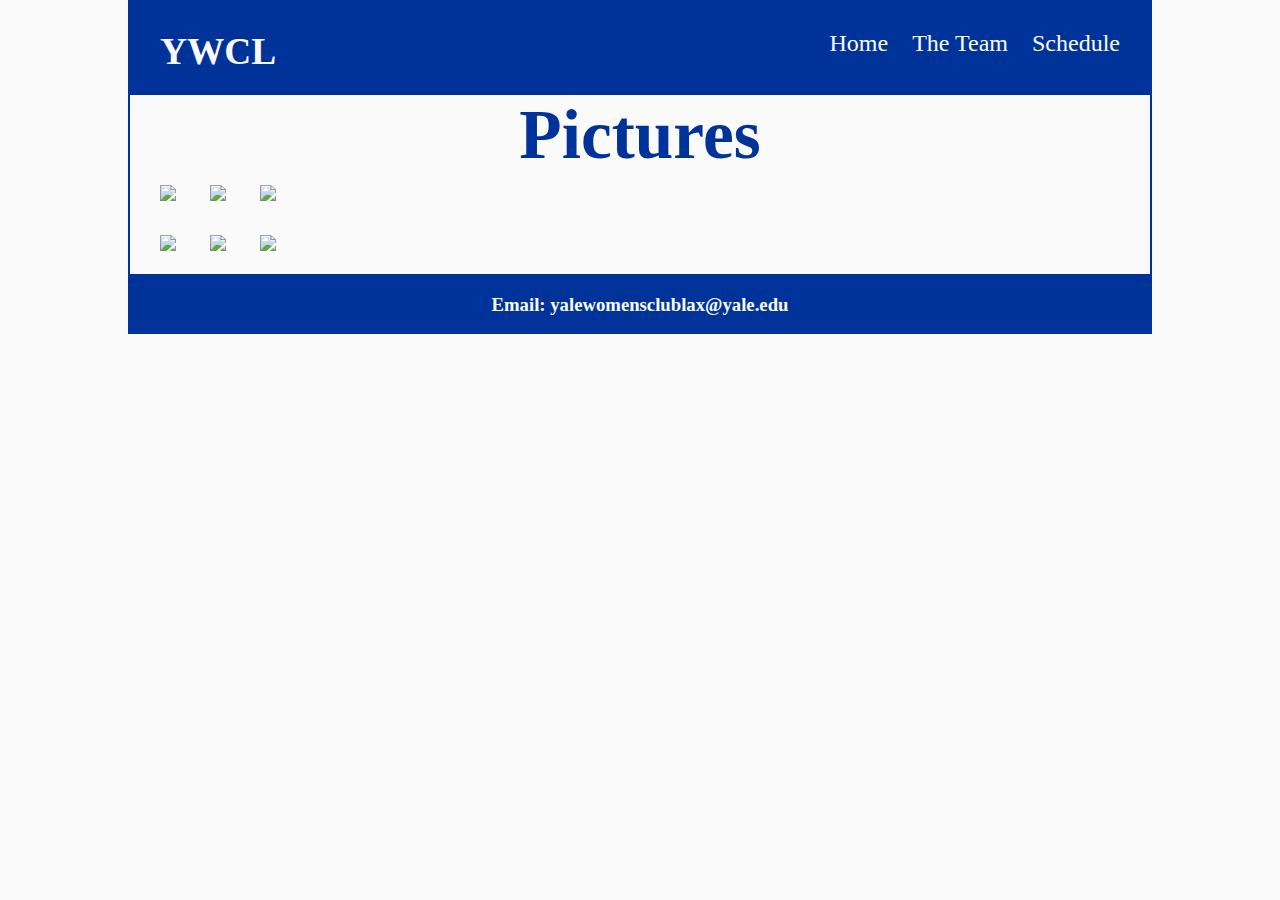
==== pictures.html @ 045c4e9c "layout, link logo, new event" ====
<!DOCTYPE html>
  <head>
    <title>Schedule</title>
    <link rel="stylesheet" href="./stylesheets/style.css">
  </head>
  <body>
   <div class="page-header">
   		<div class="header-text">
			<h1><a href="./index.html" class="YWCL">YWCL</a></h1>
			<p>
				<a href="./index.html" class="nav">Home</a>
				<a href="./team.html" class="nav">The Team</a>
				<a href="./schedule.html" class="nav">Schedule</a>
			</p>
		</div>
	</div>
	<div class="page-headline">
		<h1>Pictures</h1>
	</div>
	<div class="picture-box">
		<div class="top-row">
			<img class="first-pics" src="./images/girls.jpg">
			<img class="first-pics" src="./images/rachelandjulie.jpg">
			<img class="end-pics" src="./images/catch.jpg">
		</div>

		<div class="second-row">
			<img class="first-pics" src="./images/action.jpg">
			<img class="first-pics" src="./images/running.jpg">
			<img class="end-pics" src="./images/captains.jpg">
		</div>
	</div>
	<div class="bottom-section">
		<h3>Email: yalewomensclublax@yale.edu</h3>
	</div>
  </body>
</html>
---- stylesheets/style.css ----
body {
	width: 1020px;
	margin: 0 auto;
	padding: 0;
	background: #fafafa;
	font: 'Helvetica' sans-serif;
	border-left-style: solid;
	border-left-color: #003399;
	border-left-width: 2px;
	border-right-style: solid;
	border-right-width: 2px;
	border-right-color: #003399;

}

.page-header {
	background: #003399;
	color: #fafafa;
	height: 95px;


}

.header-text {
	width:960px;
	margin-left: 30px;
}

.YWCL {
	text-decoration: none;
}

.page-header h1 {
	font-size: 28pt;
	font-weight: bold;

}

.page-header h1 , 
.page-header p {
	display: inline-block;
	vertical-align: baseline;
	margin-top: 30px
	
}
.page-header:after {
    content: '';
    display: inline-block;
    width: 100%;
}

.page-header p {
	margin-left: 30px;
	float: right;
	
}

.page-header a {
	text-decoration: none;
	color: #fafafa;
}



.nav {
	font-size: 18pt;
	padding-left: 20px;
	text-align: right;
	
}

.inner-page {
	width: 960px;
	margin-right: 30px;
	margin-left: 30px;
}

.page-headline {
	font-size: 26pt;
	color: #003399;
	font-weight: bold;
	text-align: center;

}

.page-headline h1 {
	margin: 0;
}

.midsection {
	display: inline-block;

}

.column {
	display: inline-block;
	margin-right: 32px;
	width: 296px;
	vertical-align: top;
	
}

.column-right {
	margin-right: 0 !important;
}
 
.column img{
	width: inherit;
}

.column a {
	text-decoration: none;
	color: black;
}
.midsection::after {
    content: '';
    display: inline-block;
    width: 100%;
}


.roster {
	font-size: 18pt;
	text-decoration: none;
}


.team-photo img {
	width: 628px;
	height: 450px;
	padding-right: 28px;
}

.sidebar, 
.team-photo  {
	display: inline-block;
	vertical-align: top;
}

.sidebar img, 
.sidebar p {
	display: inline-block;
	vertical-align: top;
}

.sidebar img {
	height: 80px;
	width: 80px;
	padding-right: 10px;
	padding-bottom: 10px

}

.sidebar p {
	width: 206px;
	margin: 0;
}


.picture-box {
	width: 960px;
	margin-left: 30px;

}

.first-pics {
	margin-right: 30px;
	width: 296px;
}
.end-pics {
	width: 296px;
}

.top-row {
	margin-top: 10px;
	margin-bottom: 30px;
}

.bottom-section {
	background: #003399;
	height: 60px;
	width: 100%;
}

.bottom-section h3 {
	color: #fafafa;
	text-align: center;
	padding-top: 20px;
}
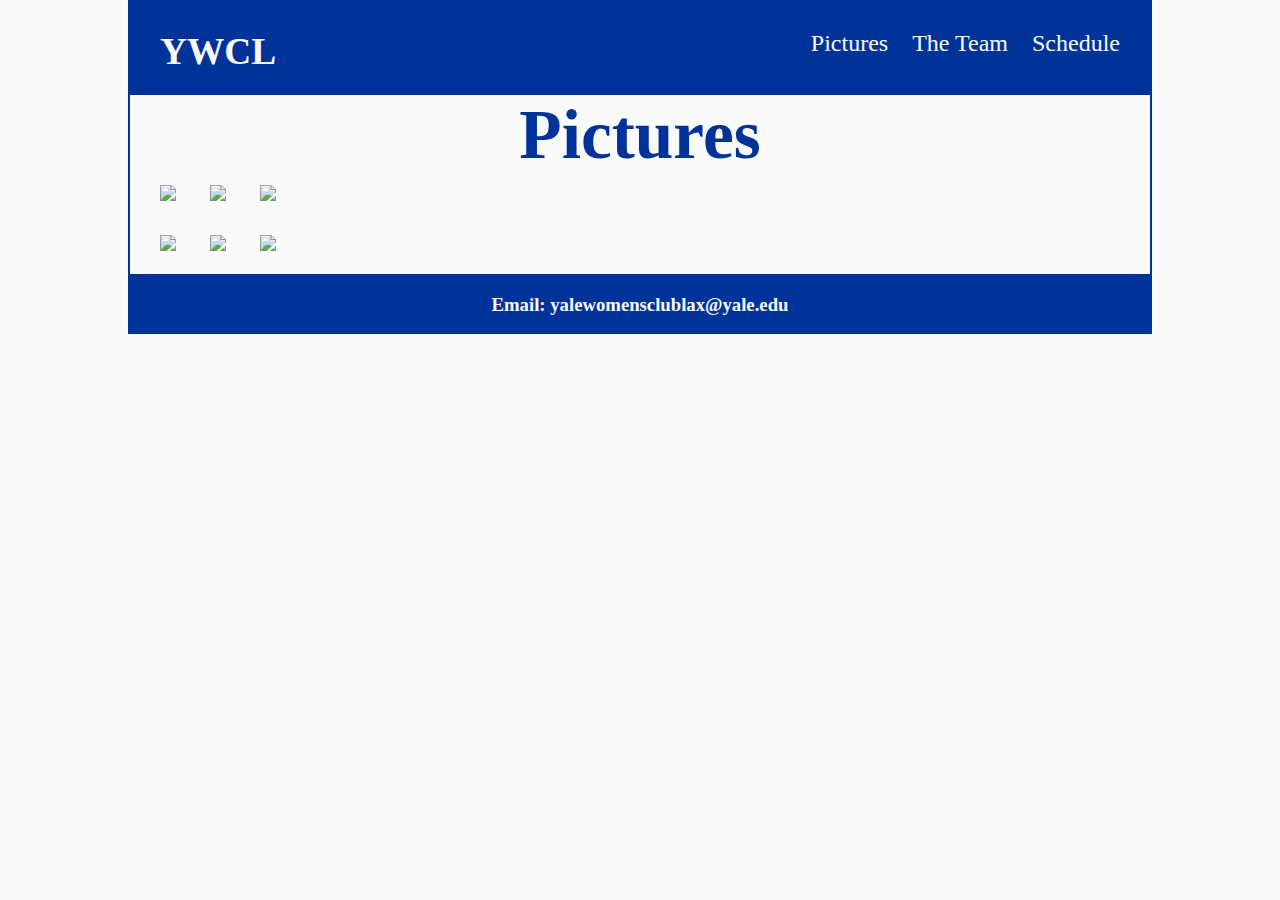
==== commit 27d42854: "nav bar" ====
--- a/pictures.html
+++ b/pictures.html
@@ -7,11 +7,11 @@
    <div class="page-header">
    		<div class="header-text">
 			<h1><a href="./index.html" class="YWCL">YWCL</a></h1>
-			<p>
-				<a href="./index.html" class="nav">Home</a>
-				<a href="./team.html" class="nav">The Team</a>
-				<a href="./schedule.html" class="nav">Schedule</a>
-			</p>
+				<p>
+					<a href="./pictures.html" class="nav">Pictures</a>
+					<a href="./team.html" class="nav">The Team</a>
+					<a href="./schedule.html" class="nav">Schedule</a>
+				</p>
 		</div>
 	</div>
 	<div class="page-headline">
